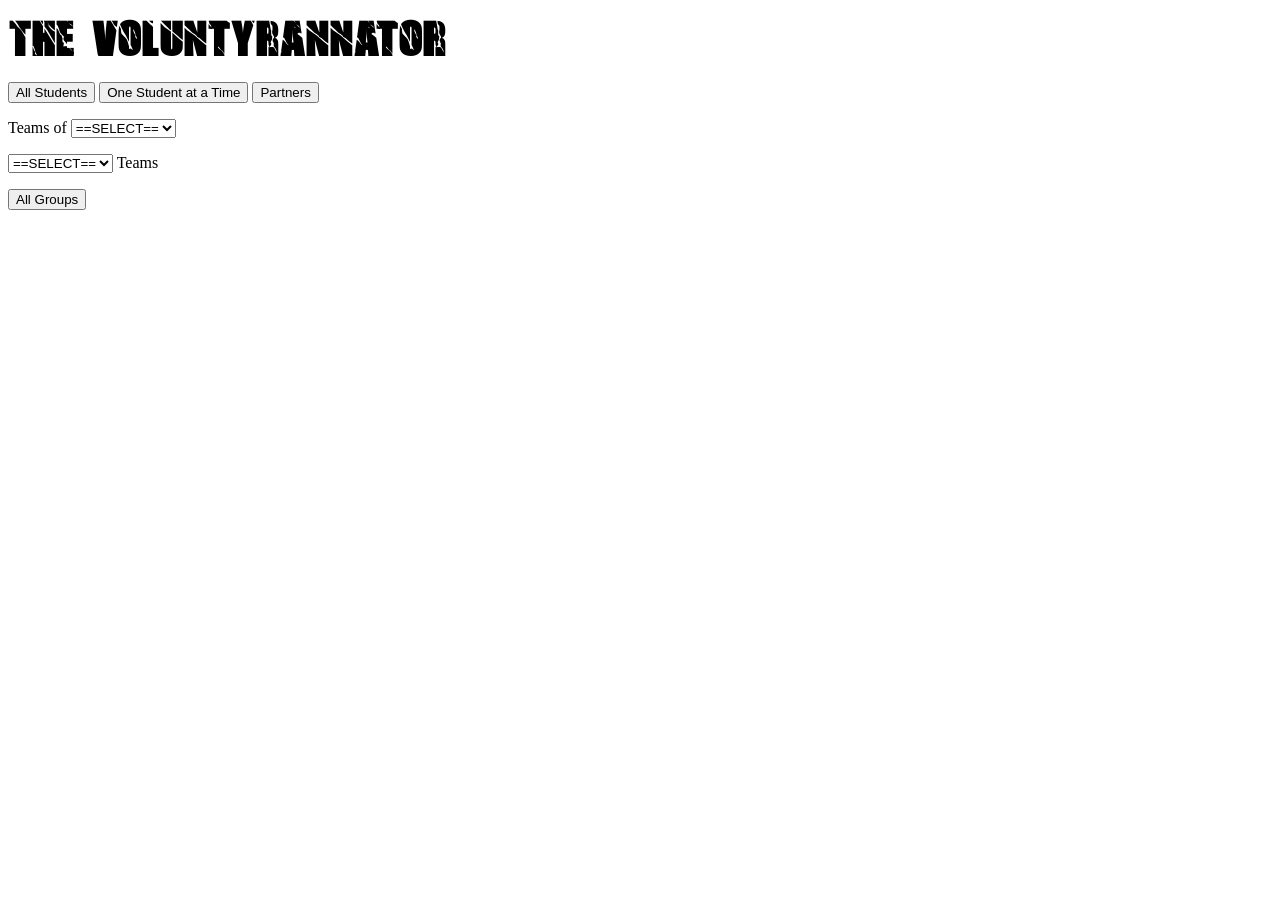
==== index.html @ a49717ab "Rename volunteer.html to index.html" ====
﻿<!DOCTYPE html>
<html lang="en">
<head>
	<meta charset="utf-8">
	<title>Student Selector</title>
	<link href="voluntyranator_stuff/app_files/volunteer.css" rel="stylesheet" type="text/css" />
	<script src="studentlist.js"></script>
</head>
<body>
<!--VOLUNTYRANNATOR CREATED BY SEAN DOYLE
MAY 2025 V5.0 INCLUDES NUMBER OF TEAMS SELECTION.
-->
	<h1>The Voluntyrannator</h1>
<!--SECTION FOR ADDING DATE WHEN PRINTING-->
    <section id="date__box"><h2>DATE GOES HERE</h2></section>

<!--SECTION FOR SELECTOR BUTTONS-->
	<section id="buttons">
		<button id="buttons__all">All Students</button>
		<button id="buttons__one">One Student at a Time</button>
		<button id="buttons__pairs">Partners</button><br />
		<p>Teams of 
			<select id="slct__teamsOf">
				<option value="0">==SELECT==</option>
				<option value="3">THREE</option>
				<option value="4">FOUR</option>
				<option value="5">FIVE</option>
				<option value="6">SIX</option>
				<option value="7">SEVEN</option>
				<option value="8">EIGHT</option>
			</select>
		</p>
		<p>
			<select id="slct__teams">
				<option value="0">==SELECT==</option>
				<option value="2">TWO</option>
				<option value="3">THREE</option>
				<option value="4">FOUR</option>
				<option value="5">FIVE</option>
				<option value="6">SIX</option>
				<option value="7">SEVEN</option>
				<option value="8">EIGHT</option>
				<option value="9">NINE</option>
				<option value="10">TEN</option>
			</select>
			Teams
		</p>
		<button id="buttons__groups">All Groups</button>

<!--OUTPUT DIV FOR STUDENT SELECTOR-->
		<div id="classSingle">
			<button id="buttons__next">Next Student</button>
			<div id="countdownBox"></div>
		</div>
	</section>

<!--OUTPUT DIV FOR CLASS/PAIR/GROUP LISTS-->
	<div id="classList"></div>

<!--PRINT BUTTON-->
	<section id="print__box">
		<button id="print__btn">PRINT</button>
	</section>


<script src="voluntyranator_stuff/app_files/app.js"></script>
</body>
</html>
---- voluntyranator_stuff/app_files/volunteer.css ----
﻿/*VOLUNTYRANNATOR V5.0 MAY 2025
CREATED BY SEAN DOYLE */
@font-face {
font-family: "ScaryFont";
src: url("Insomnia.ttf");
}

#classSingle {
	display: none;
}
#classList {
    display: flex;
}
h1 {font-family: ScaryFont, serif;}
h2 {
	margin-bottom: 0;
}
#date__box {
    display: none;
}
#date__box h2 {
    font-weight: bold;
}
.teams__list{
	margin-top: 0;
	padding-top: 0;
	list-style-type: none;
	margin-left: 1em;
	padding-left: 0;
}
.teams__list li{
	
}
#print__box {
	position: fixed;
	top: 7px;
	right: 10px;
 	display:none; /**/
    
    background: #c0c0c0;
    border: 3px solid #b80d0d;
    border-radius: 15px;
    padding: 6px 10px 6px 10px;
}
#print__btn {
	font-size: 1.5em;
	padding-right: 15px;
}
#print__btn img{
	position: relative;
	top: 2px;
}
/*============== STYLING FOR PRINTING ==========*/
@media print {
	/*HIDE UNWANTED ELEMENTS*/
    #print__box{display:none !important;}
    #buttons{display:none;}
    
    /*SHOW DATE*/
    #date__box {
        display: block;
    }
}/*END PRINT RULES*/
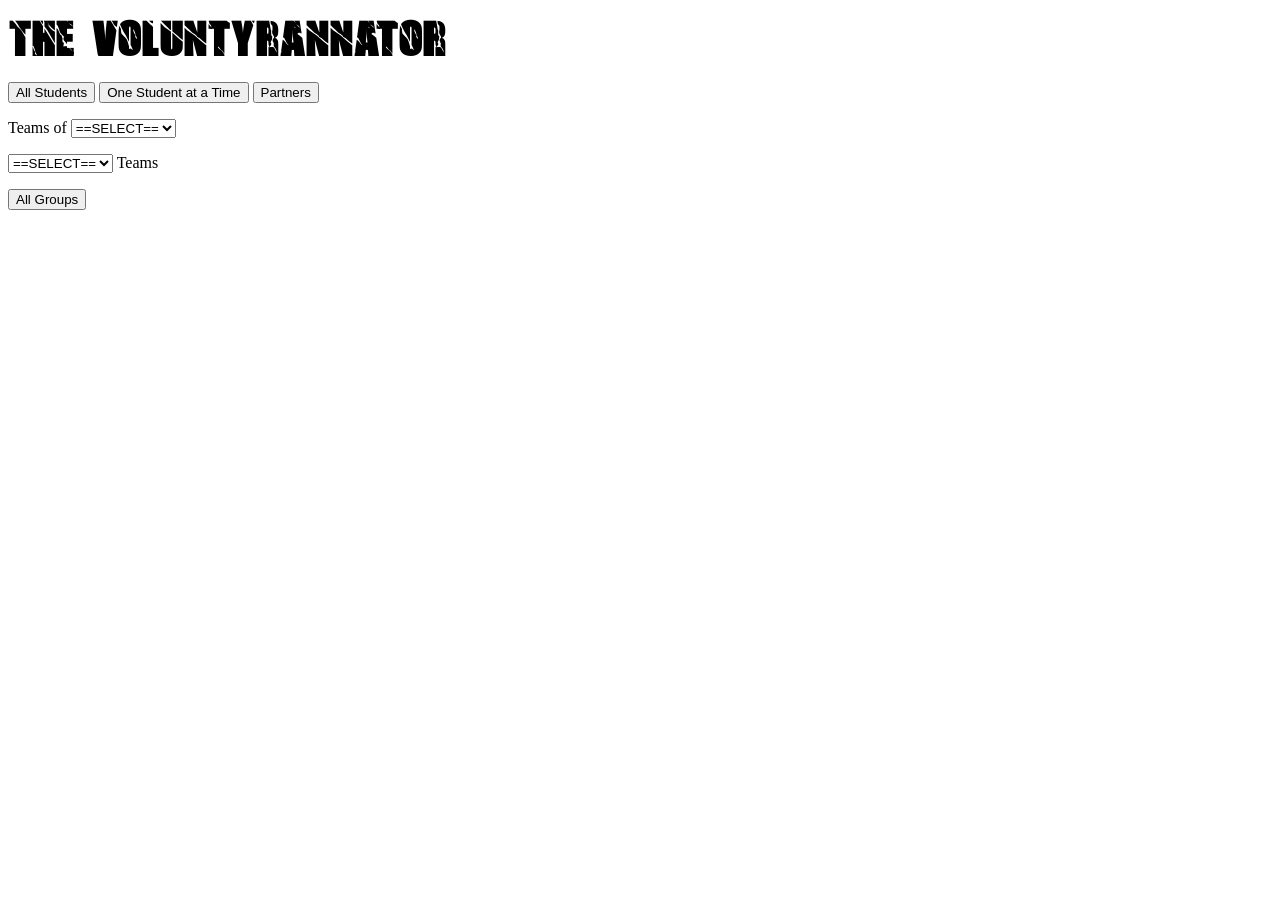
==== commit 96843ceb: "Add student count to button." ====
--- a/index.html
+++ b/index.html
@@ -16,7 +16,7 @@
 
 <!--SECTION FOR SELECTOR BUTTONS-->
 	<section id="buttons">
-		<button id="buttons__all">All Students</button>
+		<button id="buttons__all">All <span id="numOfStudents"></span> Students</button>
 		<button id="buttons__one">One Student at a Time</button>
 		<button id="buttons__pairs">Partners</button><br />
 		<p>Teams of 
